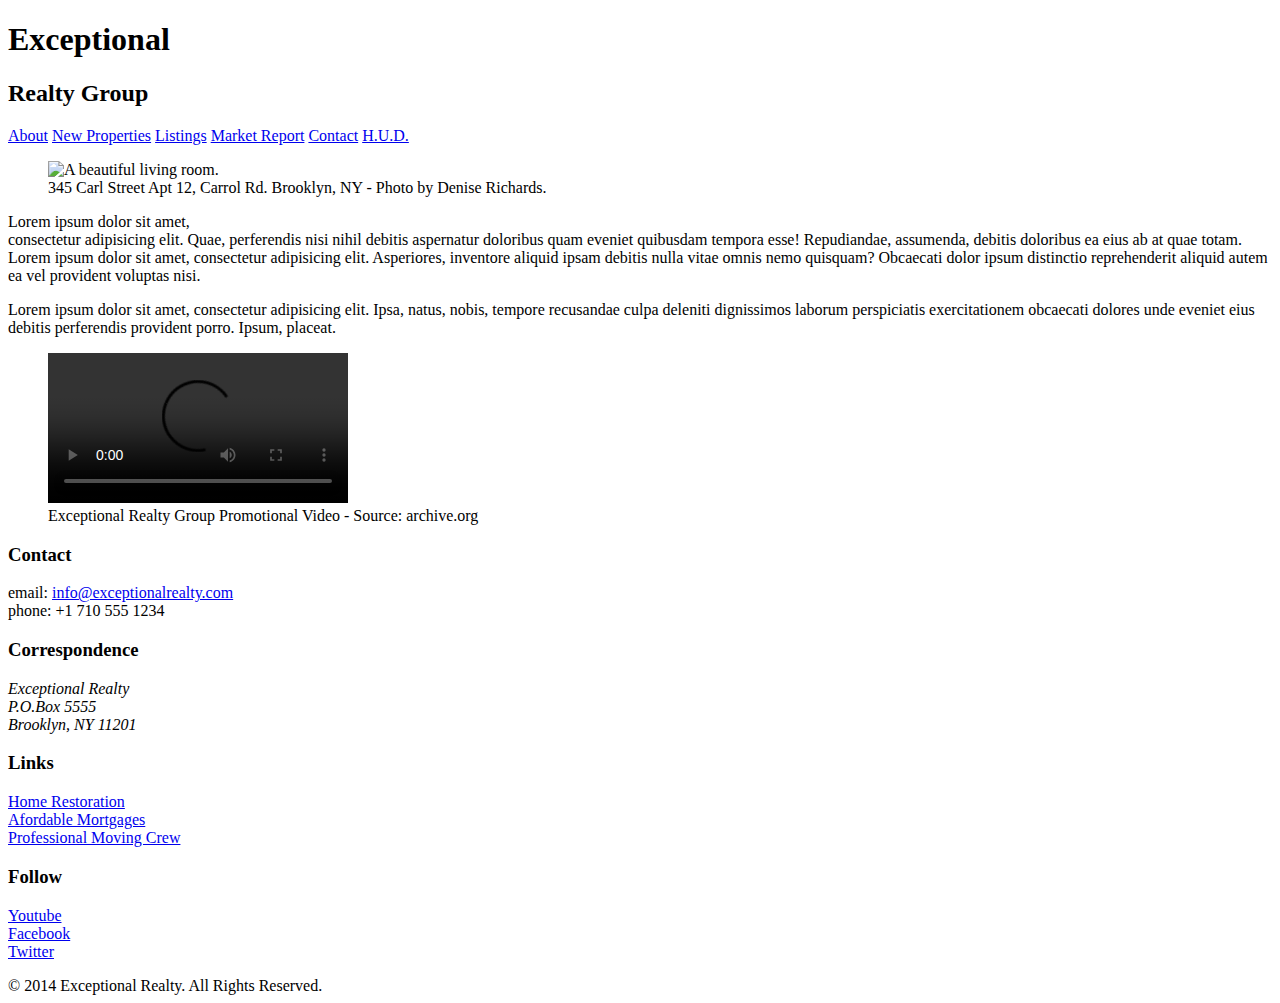
==== index.html @ 7668a7ab "automatically backed up by learn" ====
<!DOCTYPE html>
<html lang="en">
  <head>
    <meta charset="UTF-8">
    <title>Exceptional Realty Group - Luxury Homes - About</title>
    
    <link rel="stylesheet" href=:css/style.css>
  </head>
  <body>
    <header>
      <!-- logo -->
      <h1>Exceptional</h1>
      <h2>Realty Group</h2>

      <nav>
        <a href="index.html">About</a> <a href="new-properties.html">New Properties</a> <a href="real-estate-listings.html">Listings</a> <a href="market-report.html">Market Report</a> <a href="contact.html">Contact</a> <a href="http://hud.gov" target="_blank">H.U.D.</a>
      </nav>
    </header>

    <section id="featured-property">
      <figure>
        <img src="images/intro-pic.jpg" alt="A beautiful living room." title="Welcome to Exceptional Realty Group">
        <figcaption>345 Carl Street Apt 12, Carrol Rd. Brooklyn, NY - Photo by Denise Richards.</figcaption>
      </figure>

      <p>Lorem ipsum dolor sit amet,<br> consectetur adipisicing elit. Quae, perferendis nisi nihil debitis aspernatur doloribus quam eveniet quibusdam tempora esse! Repudiandae, assumenda, debitis doloribus ea eius ab at quae totam. Lorem ipsum dolor sit amet, consectetur adipisicing elit. Asperiores, inventore aliquid ipsam debitis nulla vitae omnis nemo quisquam? Obcaecati dolor ipsum distinctio reprehenderit aliquid autem ea vel provident voluptas nisi.</p>
      <p>Lorem ipsum dolor sit amet, consectetur adipisicing elit. Ipsa, natus, nobis, tempore recusandae culpa deleniti dignissimos laborum perspiciatis exercitationem obcaecati dolores unde eveniet eius debitis perferendis provident porro. Ipsum, placeat.</p>
    </section>

    <section id="promotional">
      <figure>
        <video controls>
          <source src="videos/real-estate.mp4" type="video/mp4"> 
          <source src="videos/real-estate.ogv" type="video/ogg">
          Your browser does not support HTML5 video. <a href="http://browsehappy.com" target="_blank">Please upgrade your browser</a>.
        </video>
        <figcaption>Exceptional Realty Group Promotional Video - Source: archive.org</figcaption>
      </figure>
    </section>

    <section id="details">
      <div>
        <h3>Contact</h3>
        <p>
          email: <a href="mailto:info@exceptionalrealty.com">info@exceptionalrealty.com</a><br>
          phone: +1 710 555 1234
        </p>
        <h3>Correspondence</h3>
        <address>
          Exceptional Realty<br>
          P.O.Box 5555<br>
          Brooklyn, NY 11201
        </address>
      </div>

      <div>
        <h3>Links</h3>
        <p>
          <a href="#" target="_blank">Home Restoration</a><br>
          <a href="#" target="_blank">Afordable Mortgages</a><br>
          <a href="#" target="_blank">Professional Moving Crew</a>
        </p>
      </div>

      <div>
        <h3>Follow</h3>
        <p>
          <a href="#" target="_blank">Youtube</a><br>
          <a href="#" target="_blank">Facebook</a><br>
          <a href="#" target="_blank">Twitter</a>
        </p>
      </div>
    </section>

    <footer>
      &copy; 2014 Exceptional Realty. All Rights Reserved.
    </footer>

  </body>
</html>
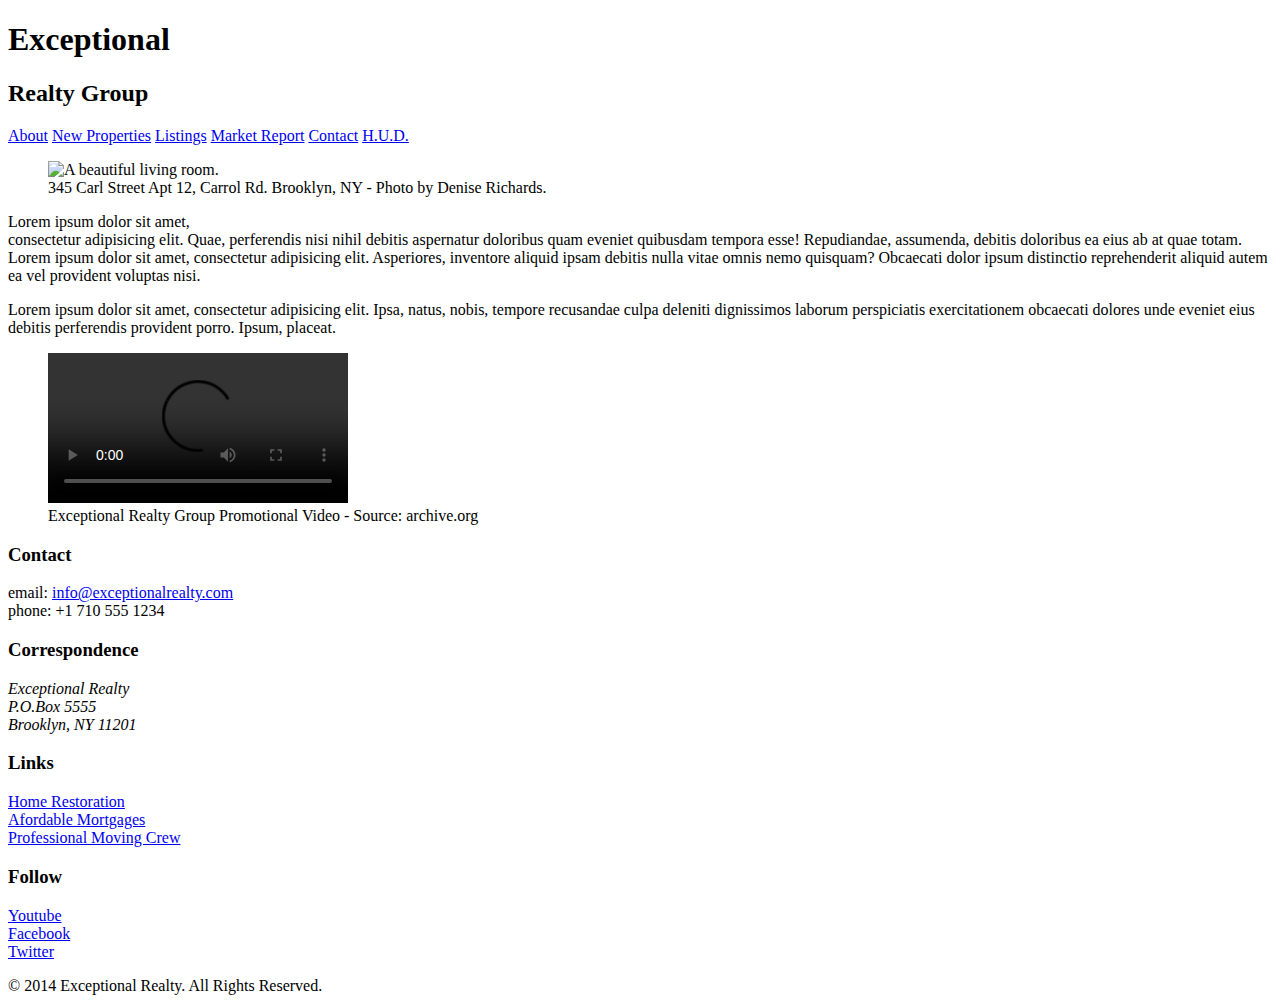
==== commit be6ea8d2: "automatically backed up by learn" ====
--- a/index.html
+++ b/index.html
@@ -3,7 +3,7 @@
   <head>
     <meta charset="UTF-8">
     <title>Exceptional Realty Group - Luxury Homes - About</title>
-    
+    <link rel="stylesheet" href="https://cdnjs.cloudflare.com/ajax/libs/normalize/8.0.0/normalize.min.css">
     <link rel="stylesheet" href=:css/style.css>
   </head>
   <body>
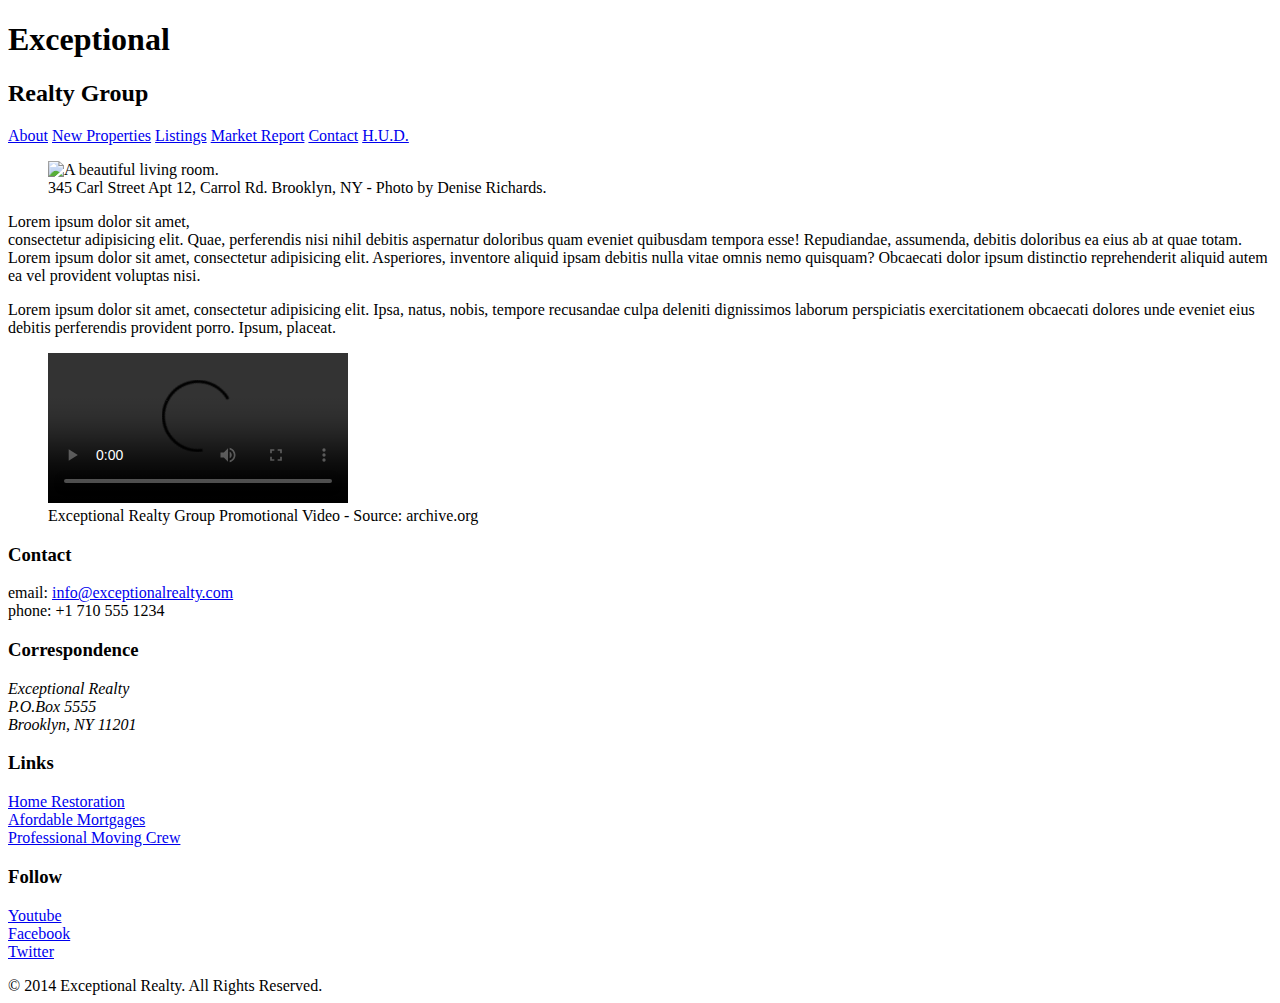
==== commit 9e66faf4: "automatically backed up by learn" ====
--- a/index.html
+++ b/index.html
@@ -4,7 +4,7 @@
     <meta charset="UTF-8">
     <title>Exceptional Realty Group - Luxury Homes - About</title>
     <link rel="stylesheet" href="https://cdnjs.cloudflare.com/ajax/libs/normalize/8.0.0/normalize.min.css">
-    <link rel="stylesheet" href=:css/style.css>
+    <link rel="stylesheet" href="css/style.css">
   </head>
   <body>
     <header>
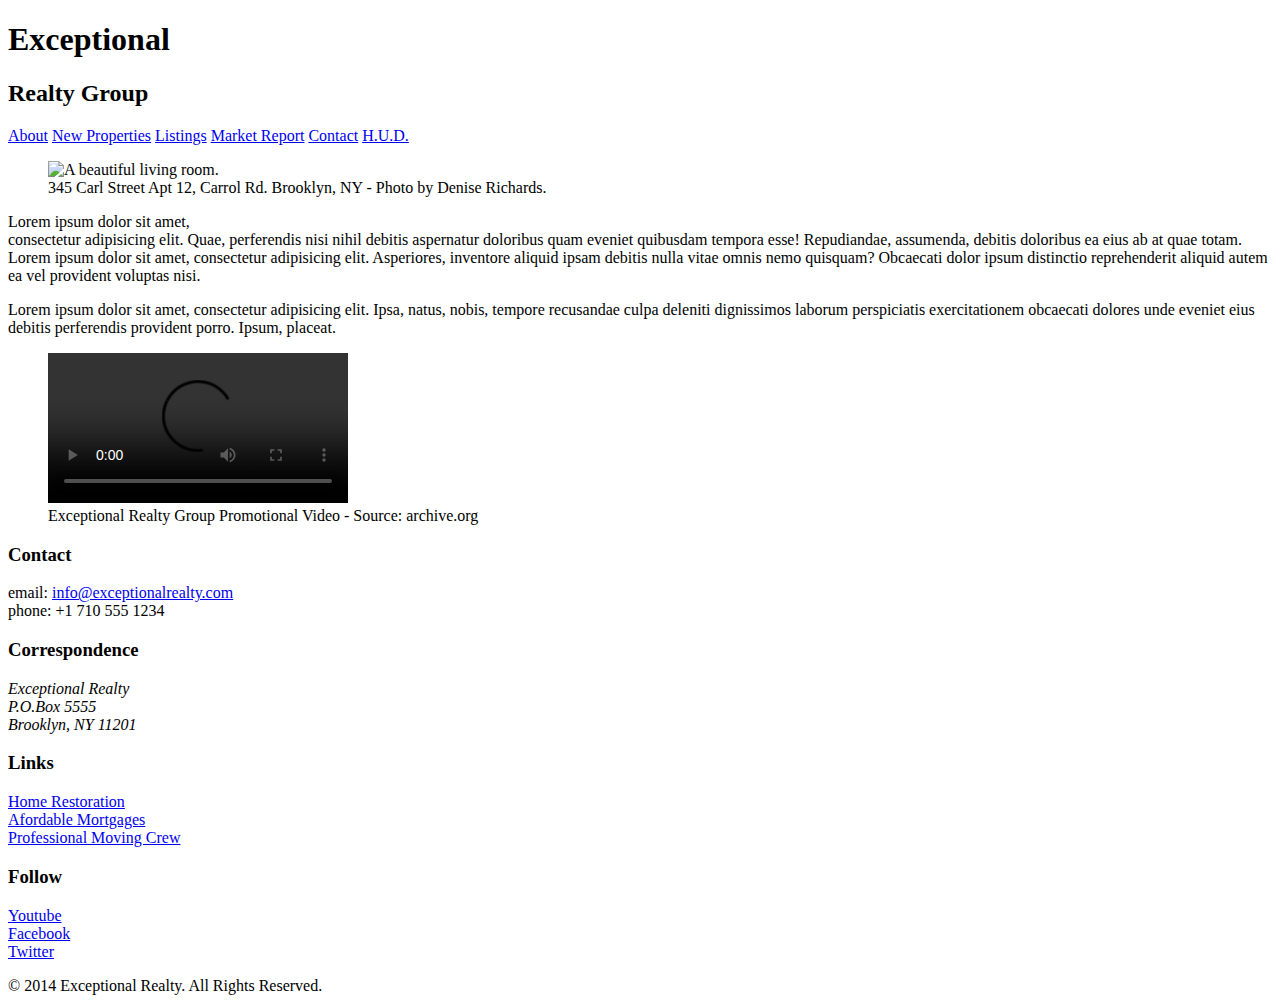
==== commit a90c2952: "automatically backed up by learn" ====
--- a/index.html
+++ b/index.html
@@ -3,7 +3,7 @@
   <head>
     <meta charset="UTF-8">
     <title>Exceptional Realty Group - Luxury Homes - About</title>
-    <link rel="stylesheet" href="https://cdnjs.cloudflare.com/ajax/libs/normalize/8.0.0/normalize.min.css">
+    <link rel="stylesheet" href="https://cdnjs.cloudflare.com/ajax/libs/normalize/3.0.3/normalize.min.css">
     <link rel="stylesheet" href="css/style.css">
   </head>
   <body>
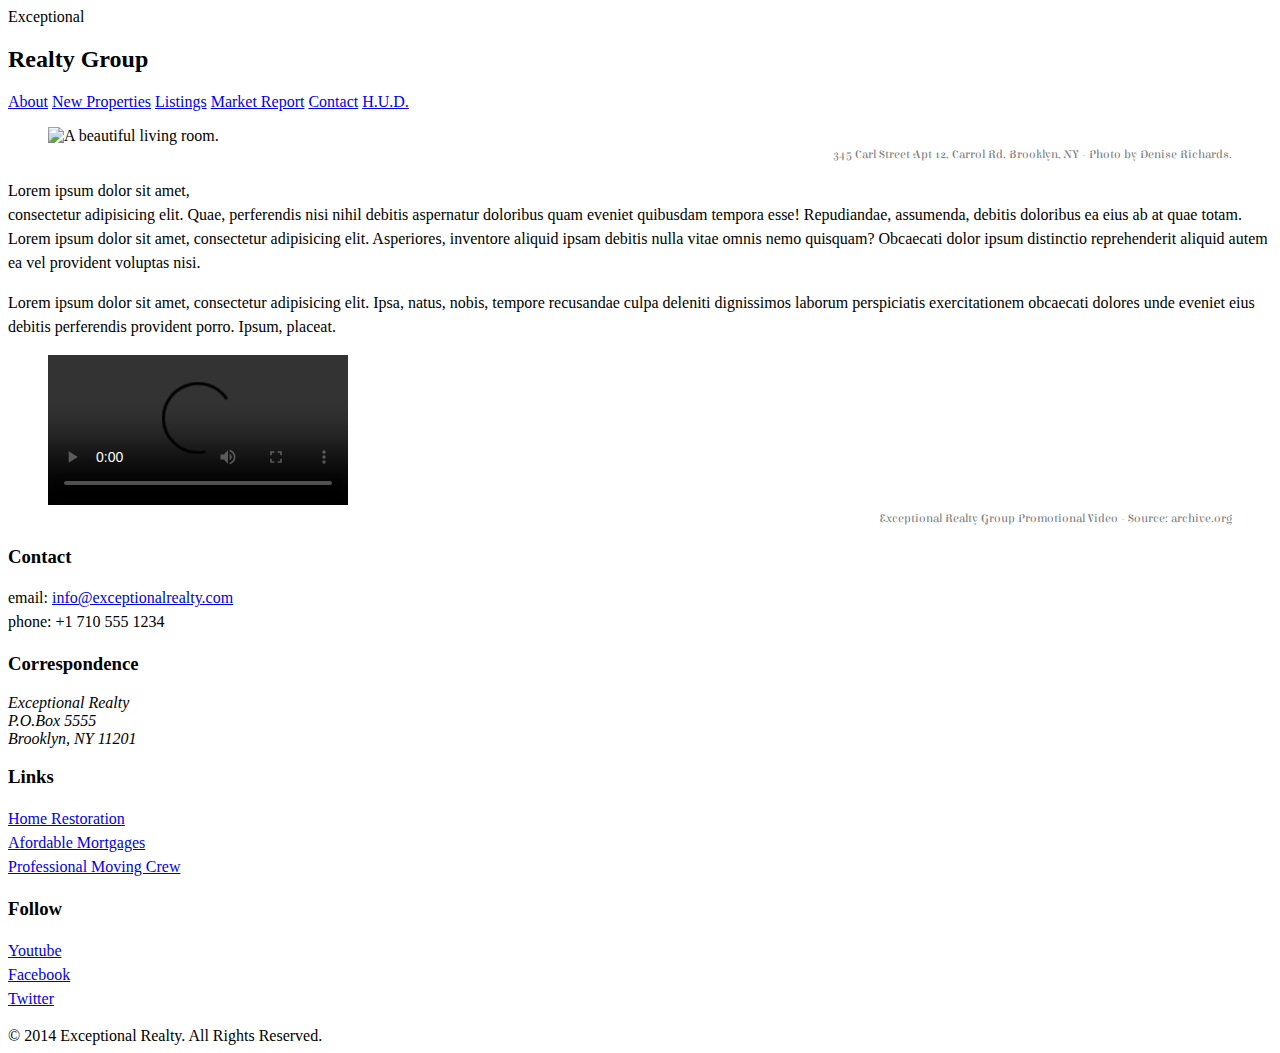
==== commit f6912bb8: "automatically backed up by learn" ====
--- a/index.html
+++ b/index.html
@@ -5,13 +5,14 @@
     <title>Exceptional Realty Group - Luxury Homes - About</title>
     <link rel="stylesheet" href="https://cdnjs.cloudflare.com/ajax/libs/normalize/3.0.3/normalize.min.css">
     <link rel="stylesheet" href="css/style.css">
+    <script src="https://cdnjs.cloudflare.com/ajax/libs/modernizr/2.8.3/modernizr.min.js"></script>
   </head>
   <body>
     <header>
-      <!-- logo -->
+      <div id='logo>'
       <h1>Exceptional</h1>
       <h2>Realty Group</h2>
-
+      
       <nav>
         <a href="index.html">About</a> <a href="new-properties.html">New Properties</a> <a href="real-estate-listings.html">Listings</a> <a href="market-report.html">Market Report</a> <a href="contact.html">Contact</a> <a href="http://hud.gov" target="_blank">H.U.D.</a>
       </nav>
--- a/css/style.css
+++ b/css/style.css
@@ -0,0 +1,41 @@
+@import url('https://fonts.googleapis.com/css?family=Elsie+Swash+Caps');
+@import url('https://fonts.googleapis.com/css?family=Clicker+Script|Elsie+Swash+Caps');
+
+
+/*selector {
+  property: value;
+  property: value;
+}
+
+*/
+
+/* Type selector */
+
+p { /* select all <p> */
+  font-size: 1em; /* could also be ?pt, 100%, 1em; 1em is equal to 16px */
+  line-height: 1.5em;
+}
+
+figcaption {
+  /*font-weight: normal;*/
+  /*font-size: 0.75em;*/
+  /*line-height: 1.5em;*/
+  /*font-family: Georgia, "Times New Roman", serif;*/
+  font: normal 0.75em/1.5em 'Elsie Swash Caps', cursive;
+  color: #777; /* in hexidecimal, you can use three digit short hand for matching pairs 777777 shortens to 777 */
+  text-align: right ; 
+}
+
+/* Class selector (applied to as many elements as you like) */
+
+.milk-text {
+  font: bold 2.6em 'Elsie Swash Caps', cursive;
+  color: white;
+  text-shadow: 0 2px 3px #000;
+}
+
+/* id selector (apply to one unique element per page) */
+
+#
+
+
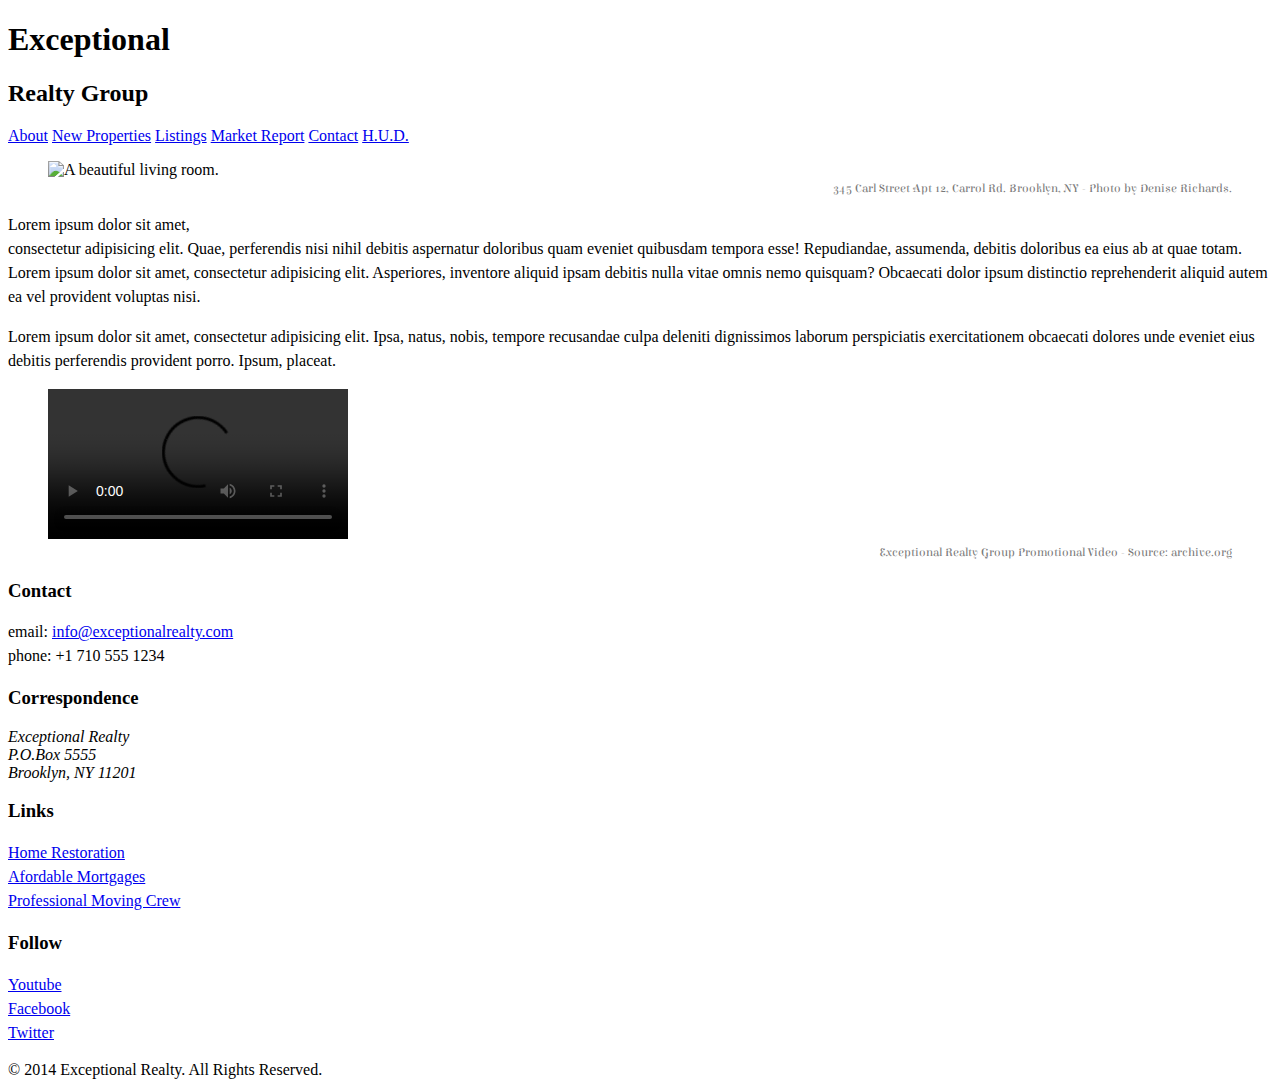
==== commit 739135c7: "automatically backed up by learn" ====
--- a/index.html
+++ b/index.html
@@ -9,10 +9,10 @@
   </head>
   <body>
     <header>
-      <div id='logo>'
+      <div id='logo'>
       <h1>Exceptional</h1>
       <h2>Realty Group</h2>
-      
+      </div>
       <nav>
         <a href="index.html">About</a> <a href="new-properties.html">New Properties</a> <a href="real-estate-listings.html">Listings</a> <a href="market-report.html">Market Report</a> <a href="contact.html">Contact</a> <a href="http://hud.gov" target="_blank">H.U.D.</a>
       </nav>
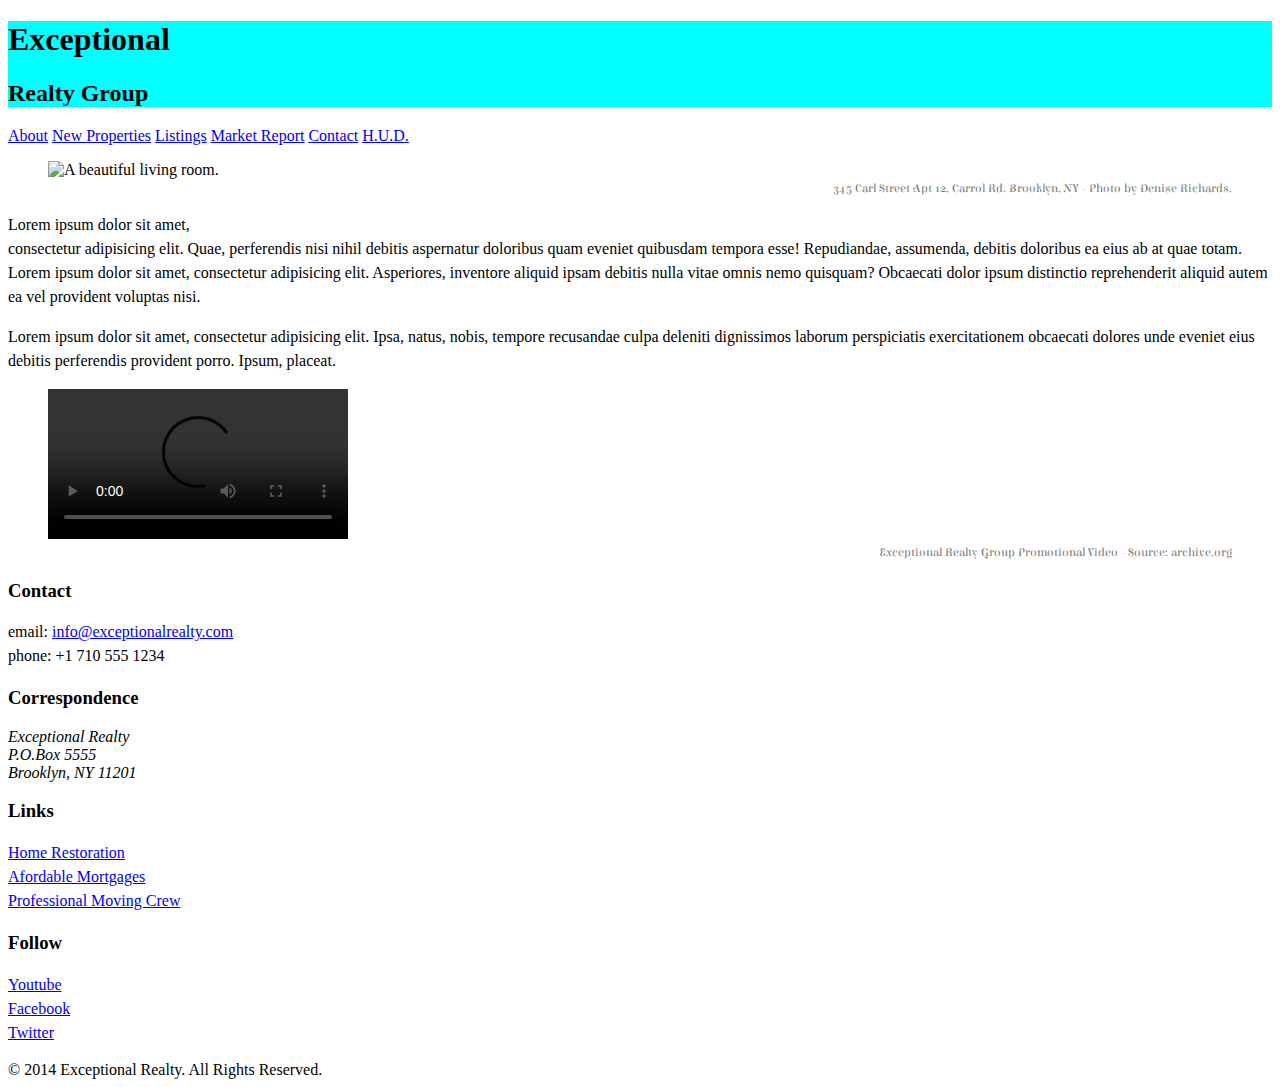
==== commit cd1d239b: "automatically backed up by learn" ====
--- a/index.html
+++ b/index.html
@@ -9,7 +9,7 @@
   </head>
   <body>
     <header>
-      <div id='logo'>
+      <div id="logo">
       <h1>Exceptional</h1>
       <h2>Realty Group</h2>
       </div>
--- a/css/style.css
+++ b/css/style.css
@@ -36,6 +36,6 @@
 
 /* id selector (apply to one unique element per page) */
 
-#
-
-
+#logo {
+  background: aqua;
+}